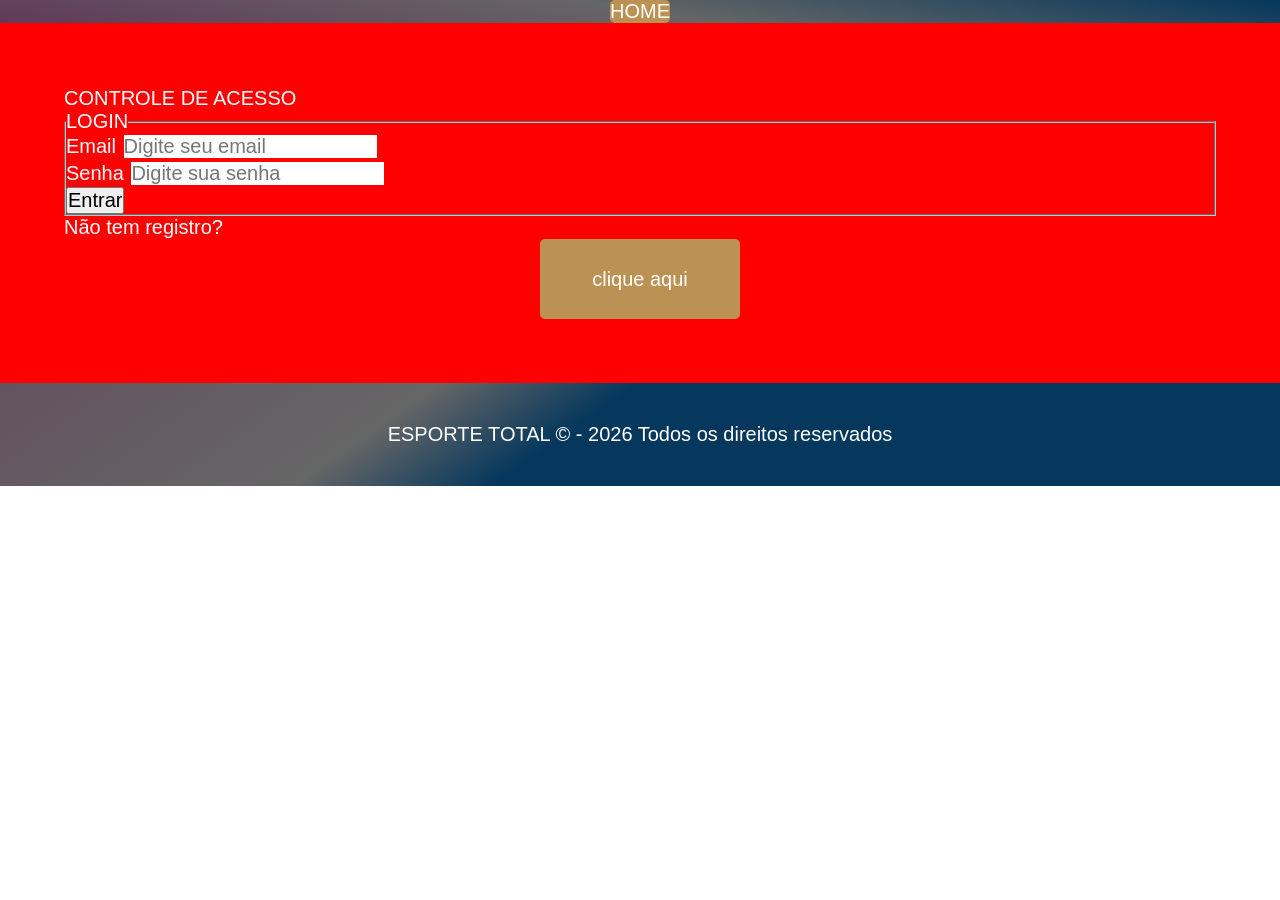
==== login.html @ d1bae3a7 "feat : Deixando a página igual a do professor" ====
<!doctype html>
<html lang="pt-br">

<head>
    <meta charset="UTF-8" />
    <meta name="viewport" content="width=device-width, initial-scale=1.0" />
    <title>ESPORTE TOTAL - LOGIN</title>
    <link rel="icon" href="./img/favicon.png" />
    <link rel="stylesheet" href="./css/main.css" />
</head>

<body>

    <header class="cabecalho">
        <nav aria-label="Menu de navegação principal" class="cabecalho__nav">
            <ul class="cabecalho__ul">
                <li class="cabecalho__li">
                    <a aria-label="Acessar página" class="cabecalho__a cabecalho__a--active"
                        href="./index.html">HOME</a>
                </li>
            </ul>
        </nav>
    </header>

    <main class="conteudo">
        <section class="hero">
            <div class="hero__container hero__container--index">
                <h1 class="hero__title">CONTROLE DE ACESSO</h1>

                <form action="#" method="GET">
                    <fieldset>
                        <legend>LOGIN</legend>
                        <div>
                            <label for="idEmail">Email</label>
                            <input type="email" name="email" id="idEmail" placeholder="Digite seu email" minlength="13"
                                maxlength="150" required oninvalid="this.setCustomValidity('Verifique suas informações!')">
                        </div>
                        <div>
                            <label for="idSenha">Senha</label>
                            <input type="password" name="senha" id="idSenha" placeholder="Digite sua senha" minlength="5"
                                maxlength="30" required>
                        </div>
                        <div>
                            <button type="submit" id="btnEntrar">Entrar</button>
                        </div>
                    </fieldset>
                </form>

                Não tem registro?<a aria-label="Para se cadastrar no sistema." class="hero__btn"
                    href="./cadastro.html">clique aqui</a>
            </div>
        </section>
    </main>

    <footer class="rodape">
        <p class="rodape__cpr">ESPORTE TOTAL &copy; - 2026 Todos os direitos reservados</p>
    </footer>

</body>

</html>
---- css/main.css ----
@import url("./base.css");
@import url("./cabecalho.css");
@import url("./hero.css");
@import url("./conteudo.css");
@import url("./rodape.css");
@import url("./tratativas.css");
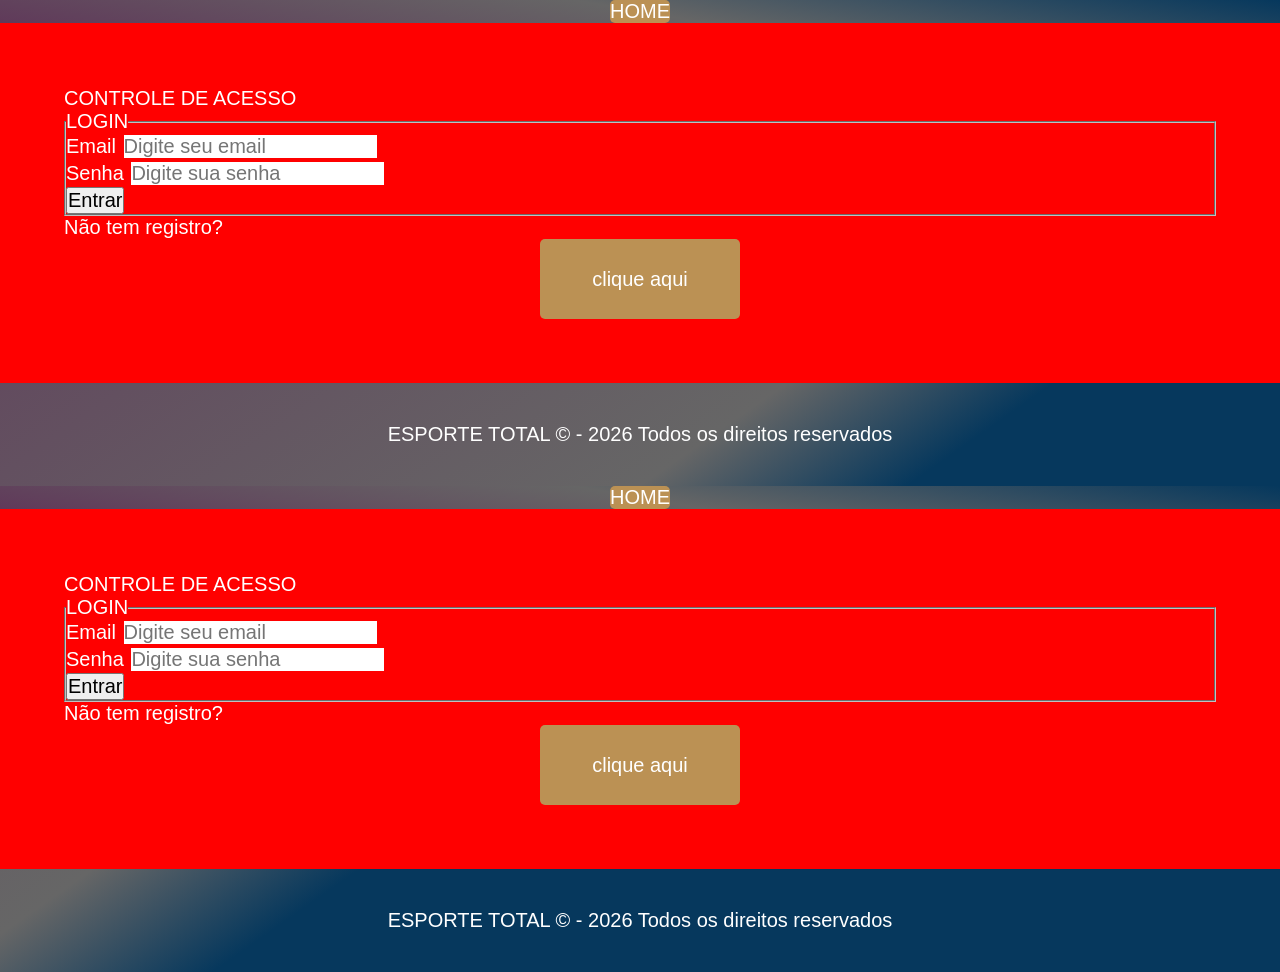
==== commit dfb0d515: "feat : Iniciando com JS" ====
--- a/login.html
+++ b/login.html
@@ -1,3 +1,67 @@
+<!doctype html>
+<html lang="pt-br">
+  <head>
+    <meta charset="UTF-8" />
+    <meta name="viewport" content="width=device-width, initial-scale=1.0" />
+    <title>ESPORTE TOTAL - LOGIN</title>
+    <link rel="icon" href="./img/favicon.png" />
+    <link rel="stylesheet" href="./css/main.css" />
+
+    <script src="./js/script.js" defer></script>
+
+  </head>
+
+  <body>
+    <header class="cabecalho">
+      <nav aria-label="Menu de navegação principal" class="cabecalho__nav">
+        <ul class="cabecalho__ul">
+
+          <li class="cabecalho__li">
+            <a
+              aria-label="Acessar página"
+              class="cabecalho__a cabecalho__a--active"
+              href="index.html"
+              >HOME</a
+            >
+          </li>
+          
+        </ul>
+      </nav>
+    </header>
+
+    <main class="conteudo">
+      <section class="hero">
+        <div class="hero__container hero__container--index">
+          <h1 class="hero__title">CONTROLE DE ACESSO</h1>
+
+            <form action="#" method="get">
+                <fieldset>
+                    <legend>LOGIN</legend>
+                    <div>
+                        <label for="idEmail">Email</label>
+                        <input type="email" name="email" id="idEmail" placeholder="Digite seu email" minlength="13" maxlength="150" required>
+                    </div>
+                    <div>
+                        <label for="idSenha">Senha</label>
+                        <input type="password" name="senha" id="idSenha" placeholder="Digite sua senha" minlength="13" maxlength="150" required>
+                    </div>
+                    <div>
+                        <button type="submit" id="btnEntrar">Entrar</button>
+                    </div>
+                </fieldset>
+            </form>
+
+          Não tem registro?<a aria-label="Para se cadastrar no sistema" class="hero__btn" href="./cadastro.html">clique aqui</a>
+        </div>
+      </section>
+    </main>
+
+    <footer class="rodape">
+      <p class="rodape__cpr">ESPORTE TOTAL &copy; - 2026 Todos os direitos reservados</p>
+    </footer>
+
+  </body>
+</html>
 <!doctype html>
 <html lang="pt-br">
 
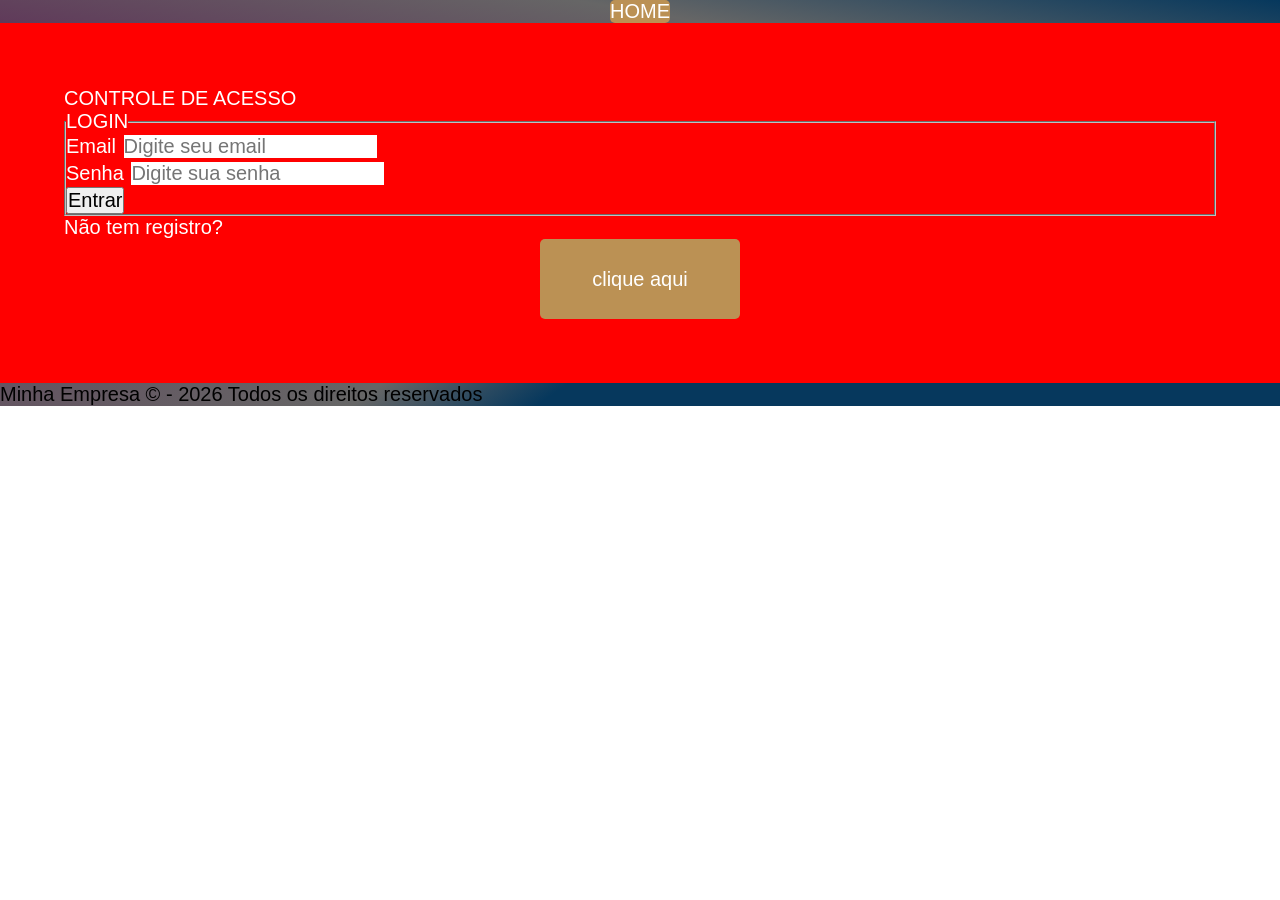
==== commit 15fd4709: "feat : Iniciando com JS, declarações e criações." ====
--- a/login.html
+++ b/login.html
@@ -8,118 +8,77 @@
     <link rel="stylesheet" href="./css/main.css" />
 
     <script src="./js/script.js" defer></script>
-
   </head>
 
   <body>
     <header class="cabecalho">
-      <nav aria-label="Menu de navegação principal" class="cabecalho__nav">
+      <nav class="cabecalho__nav" aria-label="Menu de Navegação principal">
         <ul class="cabecalho__ul">
-
           <li class="cabecalho__li">
             <a
-              aria-label="Acessar página"
               class="cabecalho__a cabecalho__a--active"
-              href="index.html"
+              href="./index.html"
+              aria-label="Ir para página Principal"
               >HOME</a
             >
           </li>
-          
         </ul>
       </nav>
     </header>
 
     <main class="conteudo">
       <section class="hero">
-        <div class="hero__container hero__container--index">
+        <div class="hero__container">
           <h1 class="hero__title">CONTROLE DE ACESSO</h1>
 
-            <form action="#" method="get">
-                <fieldset>
-                    <legend>LOGIN</legend>
-                    <div>
-                        <label for="idEmail">Email</label>
-                        <input type="email" name="email" id="idEmail" placeholder="Digite seu email" minlength="13" maxlength="150" required>
-                    </div>
-                    <div>
-                        <label for="idSenha">Senha</label>
-                        <input type="password" name="senha" id="idSenha" placeholder="Digite sua senha" minlength="13" maxlength="150" required>
-                    </div>
-                    <div>
-                        <button type="submit" id="btnEntrar">Entrar</button>
-                    </div>
-                </fieldset>
-            </form>
+          <form action="#" method="GET">
+            <fieldset>
+              <legend>LOGIN</legend>
+              <div>
+                <label for="idEmail">Email</label>
+                <input
+                  type="email"
+                  name="email"
+                  id="idEmail"
+                  placeholder="Digite seu email"
+                  minlength="13"
+                  maxlength="150"
+                  required
+                  oninvalid="setCustomValidity('Verifique suas informações!')"
+                />
+              </div>
 
-          Não tem registro?<a aria-label="Para se cadastrar no sistema" class="hero__btn" href="./cadastro.html">clique aqui</a>
+              <div>
+                <label for="idSenha">Senha</label>
+                <input
+                  type="password"
+                  name="senha"
+                  id="idSenha"
+                  placeholder="Digite sua senha"
+                  minlength="5"
+                  maxlength="30"
+                  required
+                />
+              </div>
+              <div>
+                <button type="submit" id="btnEntrar">Entrar</button>
+                <!-- <input type="submit"> -->
+              </div>
+            </fieldset>
+          </form>
+
+          Não tem registro?<a
+            aria-label="Para se cadastrar no sistema."
+            class="hero__btn"
+            href="./cadastro.html"
+            >clique aqui</a
+          >
         </div>
       </section>
     </main>
 
-    <footer class="rodape">
-      <p class="rodape__cpr">ESPORTE TOTAL &copy; - 2026 Todos os direitos reservados</p>
+    <footer>
+      <p>Minha Empresa &copy; - 2026 Todos os direitos reservados</p>
     </footer>
-
   </body>
 </html>
-<!doctype html>
-<html lang="pt-br">
-
-<head>
-    <meta charset="UTF-8" />
-    <meta name="viewport" content="width=device-width, initial-scale=1.0" />
-    <title>ESPORTE TOTAL - LOGIN</title>
-    <link rel="icon" href="./img/favicon.png" />
-    <link rel="stylesheet" href="./css/main.css" />
-</head>
-
-<body>
-
-    <header class="cabecalho">
-        <nav aria-label="Menu de navegação principal" class="cabecalho__nav">
-            <ul class="cabecalho__ul">
-                <li class="cabecalho__li">
-                    <a aria-label="Acessar página" class="cabecalho__a cabecalho__a--active"
-                        href="./index.html">HOME</a>
-                </li>
-            </ul>
-        </nav>
-    </header>
-
-    <main class="conteudo">
-        <section class="hero">
-            <div class="hero__container hero__container--index">
-                <h1 class="hero__title">CONTROLE DE ACESSO</h1>
-
-                <form action="#" method="GET">
-                    <fieldset>
-                        <legend>LOGIN</legend>
-                        <div>
-                            <label for="idEmail">Email</label>
-                            <input type="email" name="email" id="idEmail" placeholder="Digite seu email" minlength="13"
-                                maxlength="150" required oninvalid="this.setCustomValidity('Verifique suas informações!')">
-                        </div>
-                        <div>
-                            <label for="idSenha">Senha</label>
-                            <input type="password" name="senha" id="idSenha" placeholder="Digite sua senha" minlength="5"
-                                maxlength="30" required>
-                        </div>
-                        <div>
-                            <button type="submit" id="btnEntrar">Entrar</button>
-                        </div>
-                    </fieldset>
-                </form>
-
-                Não tem registro?<a aria-label="Para se cadastrar no sistema." class="hero__btn"
-                    href="./cadastro.html">clique aqui</a>
-            </div>
-        </section>
-    </main>
-
-    <footer class="rodape">
-        <p class="rodape__cpr">ESPORTE TOTAL &copy; - 2026 Todos os direitos reservados</p>
-    </footer>
-
-</body>
-
-</html>
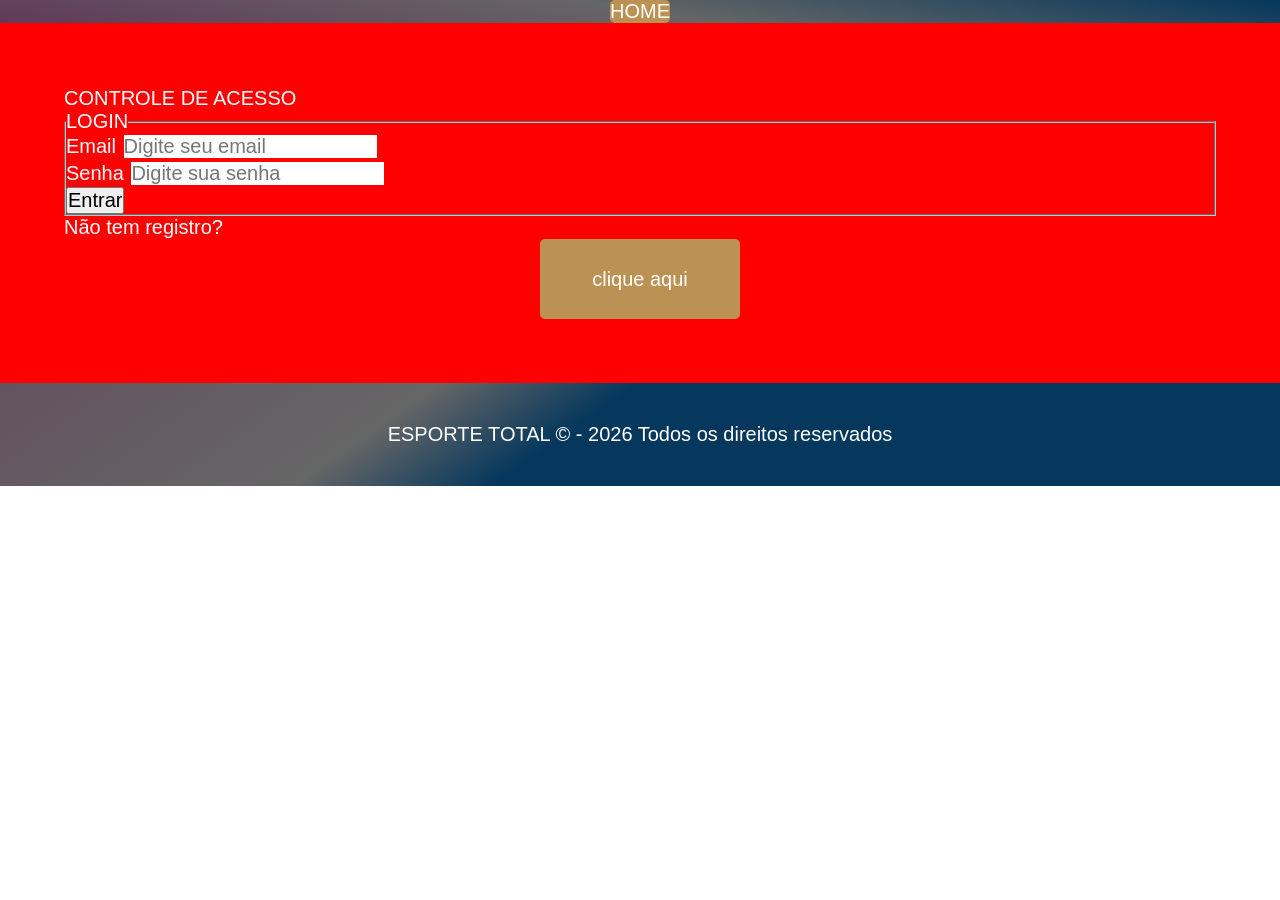
==== commit 99729336: "feat : iniciando javaScript" ====
--- a/login.html
+++ b/login.html
@@ -1,84 +1,64 @@
 <!doctype html>
 <html lang="pt-br">
-  <head>
+
+<head>
     <meta charset="UTF-8" />
     <meta name="viewport" content="width=device-width, initial-scale=1.0" />
     <title>ESPORTE TOTAL - LOGIN</title>
     <link rel="icon" href="./img/favicon.png" />
     <link rel="stylesheet" href="./css/main.css" />
 
-    <script src="./js/script.js" defer></script>
-  </head>
+    <script src="./js/script.js" defer ></script>
+</head>
 
-  <body>
+<body>
+
     <header class="cabecalho">
-      <nav class="cabecalho__nav" aria-label="Menu de Navegação principal">
-        <ul class="cabecalho__ul">
-          <li class="cabecalho__li">
-            <a
-              class="cabecalho__a cabecalho__a--active"
-              href="./index.html"
-              aria-label="Ir para página Principal"
-              >HOME</a
-            >
-          </li>
-        </ul>
-      </nav>
+        <nav aria-label="Menu de navegação principal" class="cabecalho__nav">
+            <ul class="cabecalho__ul">
+                <li class="cabecalho__li">
+                    <a aria-label="Acessar página" class="cabecalho__a cabecalho__a--active"
+                        href="./index.html">HOME</a>
+                </li>
+            </ul>
+        </nav>
     </header>
 
     <main class="conteudo">
-      <section class="hero">
-        <div class="hero__container">
-          <h1 class="hero__title">CONTROLE DE ACESSO</h1>
+        <section class="hero">
+            <div class="hero__container hero__container--index">
+                <h1 class="hero__title">CONTROLE DE ACESSO</h1>
 
-          <form action="#" method="GET">
-            <fieldset>
-              <legend>LOGIN</legend>
-              <div>
-                <label for="idEmail">Email</label>
-                <input
-                  type="email"
-                  name="email"
-                  id="idEmail"
-                  placeholder="Digite seu email"
-                  minlength="13"
-                  maxlength="150"
-                  required
-                  oninvalid="setCustomValidity('Verifique suas informações!')"
-                />
-              </div>
 
-              <div>
-                <label for="idSenha">Senha</label>
-                <input
-                  type="password"
-                  name="senha"
-                  id="idSenha"
-                  placeholder="Digite sua senha"
-                  minlength="5"
-                  maxlength="30"
-                  required
-                />
-              </div>
-              <div>
-                <button type="submit" id="btnEntrar">Entrar</button>
-                <!-- <input type="submit"> -->
-              </div>
-            </fieldset>
-          </form>
+                <form action="#" method="GET">
+                    <fieldset>
+                        <legend>LOGIN</legend>
+                        <div>
+                            <label for="idEmail">Email</label>
+                            <input type="email" name="email" id="idEmail" placeholder="Digite seu email" minlength="13"
+                                maxlength="150" required oninvalid="this.setCustomValidity('Verifique suas informações!')">
+                        </div>
+                        <div>
+                            <label for="idSenha">Senha</label>
+                            <input type="password" name="senha" id="idSenha" placeholder="Digite sua senha" minlength="5"
+                                maxlength="30" required>
+                        </div>
+                        <div>
+                            <button type="submit" id="btnEntrar">Entrar</button>
+                        </div>
+                    </fieldset>
+                </form>
 
-          Não tem registro?<a
-            aria-label="Para se cadastrar no sistema."
-            class="hero__btn"
-            href="./cadastro.html"
-            >clique aqui</a
-          >
-        </div>
-      </section>
+                Não tem registro?<a aria-label="Para se cadastrar no sistema." class="hero__btn"
+                    href="./cadastro.html">clique aqui</a>
+            </div>
+        </section>
     </main>
 
-    <footer>
-      <p>Minha Empresa &copy; - 2026 Todos os direitos reservados</p>
+    <footer class="rodape">
+        <p class="rodape__cpr">ESPORTE TOTAL &copy; - 2026 Todos os direitos reservados</p>
     </footer>
-  </body>
-</html>
+
+</body>
+
+</html>
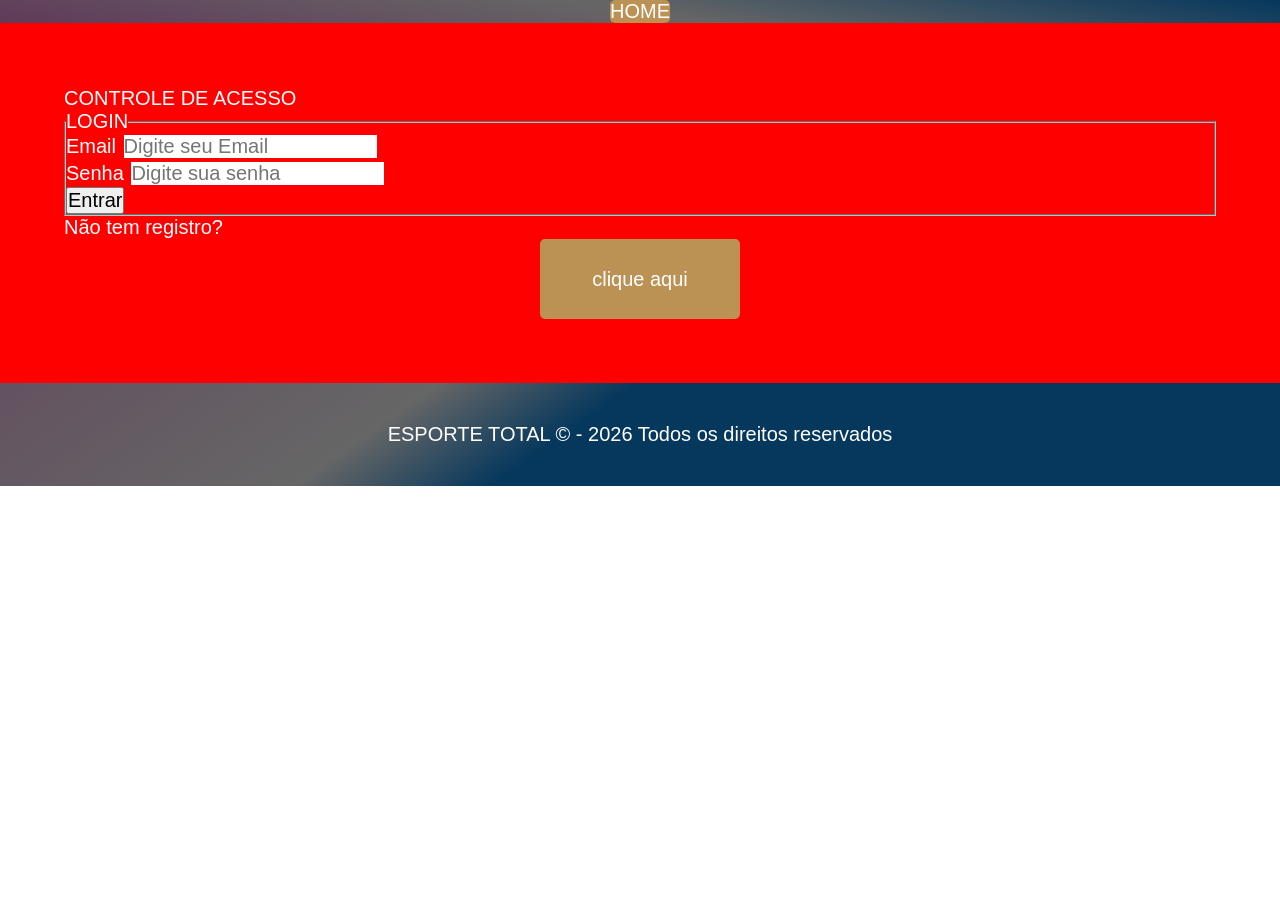
==== commit 44b0d8f8: "feat : Iniciando com JS, declarações e criaçãoes." ====
--- a/login.html
+++ b/login.html
@@ -8,11 +8,11 @@
     <link rel="icon" href="./img/favicon.png" />
     <link rel="stylesheet" href="./css/main.css" />
 
-    <script src="./js/script.js" defer ></script>
+    <script src=".js/script.js"></script>
+
 </head>
 
 <body>
-
     <header class="cabecalho">
         <nav aria-label="Menu de navegação principal" class="cabecalho__nav">
             <ul class="cabecalho__ul">
@@ -29,28 +29,26 @@
             <div class="hero__container hero__container--index">
                 <h1 class="hero__title">CONTROLE DE ACESSO</h1>
 
+                    <form action="/index.php" method="GET">
+                        <fieldset>
+                            <legend>LOGIN</legend>
+                            <div>
+                                <label for="idEmail">Email</label>
+                                <input type="email" name="email" id="idEmail" placeholder="Digite seu Email"
+                                minlength="13" maxlength="150" required oninvalid="this.setCustomValidity('Verifique suas informações')"> 
+                            </div>
+                            <div>
+                                <label for="idSenha">Senha</label>
+                                <input type="password" name="senha" id="idSenha" placeholder="Digite sua senha" 
+                                minlength="5" maxlength="30" required> 
+                            </div>
+                            <div>
+                                 <button type="submit" id="btnEntrar">Entrar</button> 
+                            </div>
+                        </fieldset>
+                    </form>
 
-                <form action="#" method="GET">
-                    <fieldset>
-                        <legend>LOGIN</legend>
-                        <div>
-                            <label for="idEmail">Email</label>
-                            <input type="email" name="email" id="idEmail" placeholder="Digite seu email" minlength="13"
-                                maxlength="150" required oninvalid="this.setCustomValidity('Verifique suas informações!')">
-                        </div>
-                        <div>
-                            <label for="idSenha">Senha</label>
-                            <input type="password" name="senha" id="idSenha" placeholder="Digite sua senha" minlength="5"
-                                maxlength="30" required>
-                        </div>
-                        <div>
-                            <button type="submit" id="btnEntrar">Entrar</button>
-                        </div>
-                    </fieldset>
-                </form>
-
-                Não tem registro?<a aria-label="Para se cadastrar no sistema." class="hero__btn"
-                    href="./cadastro.html">clique aqui</a>
+               Não tem registro?<a aria-label="Para se cadastrar no sistema." class="hero__btn" href="./cadastro.html">clique aqui</a>
             </div>
         </section>
     </main>
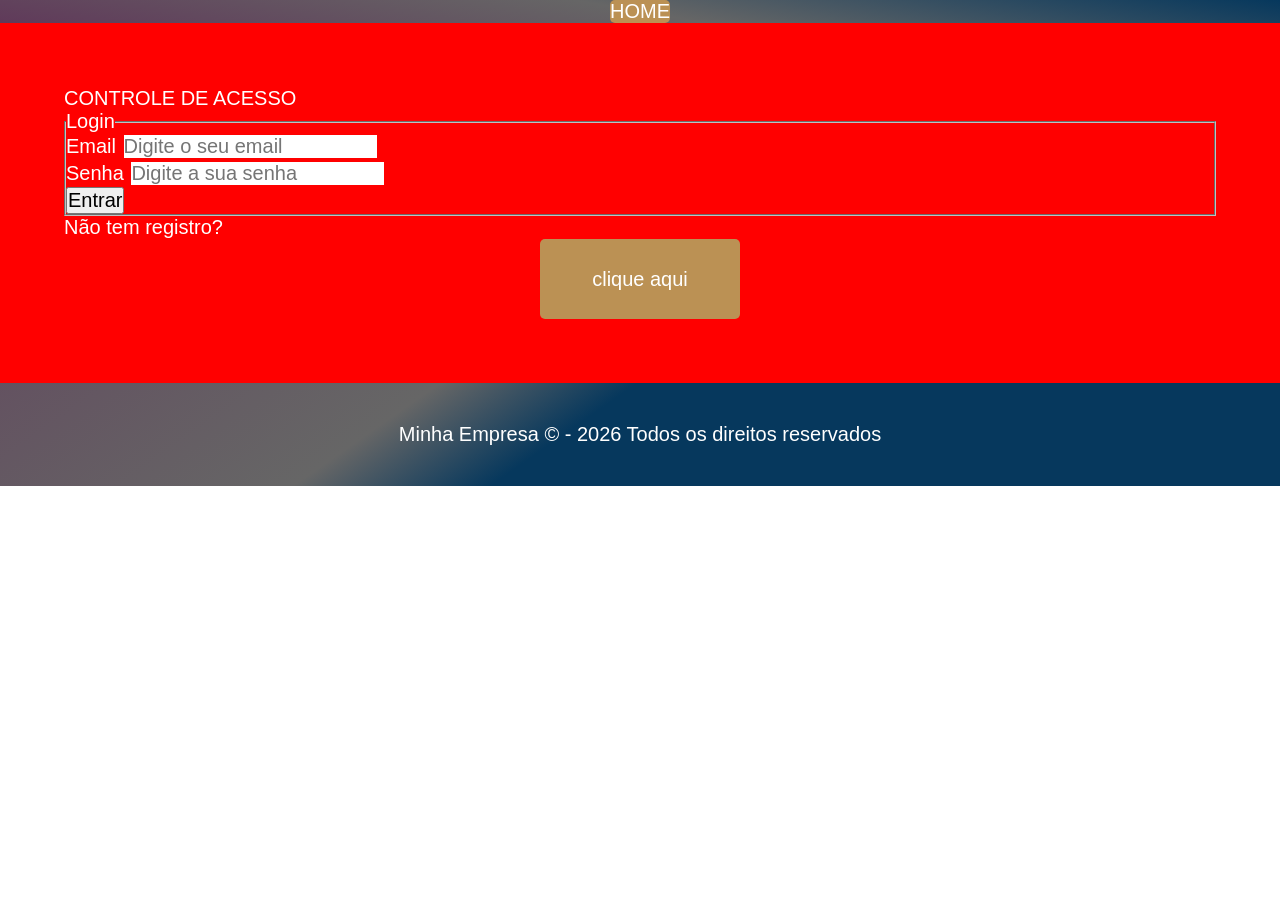
==== commit ab9a44ed: "fix: resolvendo conflitos usando a versao remota" ====
--- a/login.html
+++ b/login.html
@@ -1,62 +1,53 @@
 <!doctype html>
 <html lang="pt-br">
-
-<head>
+  <head>
     <meta charset="UTF-8" />
     <meta name="viewport" content="width=device-width, initial-scale=1.0" />
     <title>ESPORTE TOTAL - LOGIN</title>
     <link rel="icon" href="./img/favicon.png" />
     <link rel="stylesheet" href="./css/main.css" />
+  </head>
 
-    <script src=".js/script.js"></script>
+  <body>
 
-</head>
-
-<body>
     <header class="cabecalho">
-        <nav aria-label="Menu de navegação principal" class="cabecalho__nav">
-            <ul class="cabecalho__ul">
-                <li class="cabecalho__li">
-                    <a aria-label="Acessar página" class="cabecalho__a cabecalho__a--active"
-                        href="./index.html">HOME</a>
-                </li>
-            </ul>
-        </nav>
+      <nav aria-label="Menu de navegação principal" class="cabecalho__nav">
+        <ul class="cabecalho__ul">
+          <li class="cabecalho__li"><a aria-label="Acessar Página principal" class="cabecalho__a cabecalho__a--active" href=".index.html">HOME</a></li>
+        </ul>
+      </nav>
     </header>
 
     <main class="conteudo">
-        <section class="hero">
-            <div class="hero__container hero__container--index">
-                <h1 class="hero__title">CONTROLE DE ACESSO</h1>
+      <section class="hero">
+        <div class="hero__container">
+          <h1 class="hero__title">CONTROLE DE ACESSO</h1>
 
-                    <form action="/index.php" method="GET">
-                        <fieldset>
-                            <legend>LOGIN</legend>
-                            <div>
-                                <label for="idEmail">Email</label>
-                                <input type="email" name="email" id="idEmail" placeholder="Digite seu Email"
-                                minlength="13" maxlength="150" required oninvalid="this.setCustomValidity('Verifique suas informações')"> 
-                            </div>
-                            <div>
-                                <label for="idSenha">Senha</label>
-                                <input type="password" name="senha" id="idSenha" placeholder="Digite sua senha" 
-                                minlength="5" maxlength="30" required> 
-                            </div>
-                            <div>
-                                 <button type="submit" id="btnEntrar">Entrar</button> 
-                            </div>
-                        </fieldset>
-                    </form>
+          <form action="#" method="get">
+            <fieldset>
+                <legend> Login</legend>
+                <div>
+                    <label for="idEmail">Email</label>
+                    <input type="email" name="email" id="idEmail" placeholder="Digite o seu email" minlength="13" maxlength="150" required oninvalid="setCustomValidity('verifique suas informações')">
+                </div>
+                <div>
+                    <label for="idSenha">Senha</label>
+                    <input type="password" id="idSenha" placeholder="Digite a sua senha" minlength="5" maxlength="30" required> 
+                </div>
+                <div>
+                    <button type="submit" class="btn_entrar">Entrar</button>
+                </div>
+            </fieldset>
+          </form>
 
-               Não tem registro?<a aria-label="Para se cadastrar no sistema." class="hero__btn" href="./cadastro.html">clique aqui</a>
-            </div>
-        </section>
+
+          Não tem registro?<a aria-label="Para se cadastrar no sistema"class="hero__btn" href="./cadastro.html">clique aqui</a>
+        </div>
+      </section>
     </main>
 
     <footer class="rodape">
-        <p class="rodape__cpr">ESPORTE TOTAL &copy; - 2026 Todos os direitos reservados</p>
+      <p>Minha Empresa &copy; - 2026 Todos os direitos reservados</p>
     </footer>
-
-</body>
-
-</html>+  </body>
+</html>
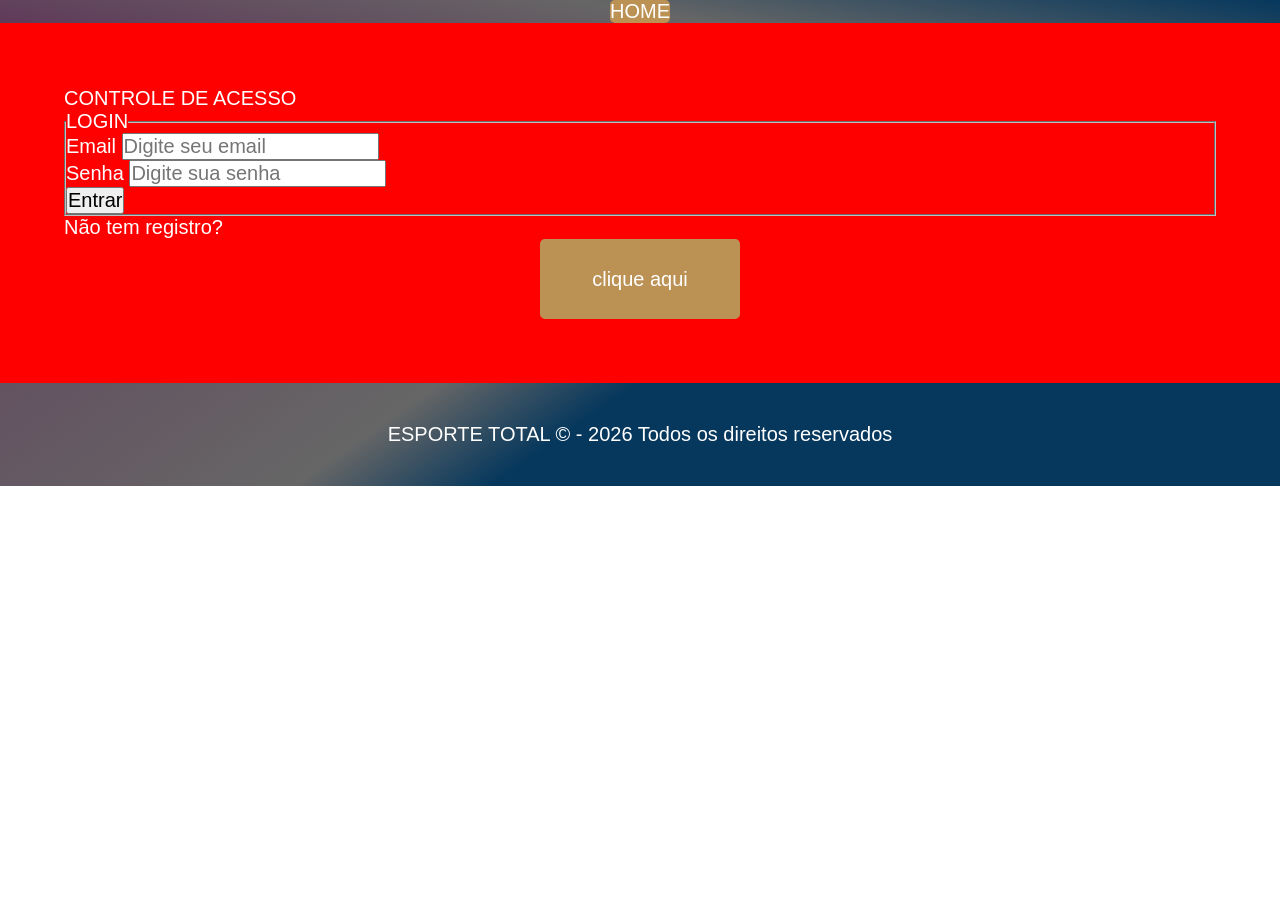
==== commit f9ebe072: "feat : realizando login com estrutura javascript" ====
--- a/login.html
+++ b/login.html
@@ -1,53 +1,68 @@
 <!doctype html>
 <html lang="pt-br">
-  <head>
+
+<head>
     <meta charset="UTF-8" />
     <meta name="viewport" content="width=device-width, initial-scale=1.0" />
     <title>ESPORTE TOTAL - LOGIN</title>
     <link rel="icon" href="./img/favicon.png" />
     <link rel="stylesheet" href="./css/main.css" />
-  </head>
 
-  <body>
+    <script src="./js/script.js" defer></script>
+
+</head>
+ 
+<body>
 
     <header class="cabecalho">
-      <nav aria-label="Menu de navegação principal" class="cabecalho__nav">
-        <ul class="cabecalho__ul">
-          <li class="cabecalho__li"><a aria-label="Acessar Página principal" class="cabecalho__a cabecalho__a--active" href=".index.html">HOME</a></li>
-        </ul>
-      </nav>
+        <nav aria-label="Menu de navegação principal" class="cabecalho__nav">
+            <ul class="cabecalho__ul">
+                <li class="cabecalho__li">
+                    <a aria-label="Acessar página" class="cabecalho__a cabecalho__a--active"
+                        href="./index.html">HOME</a>
+                </li>
+            </ul>
+        </nav>
     </header>
 
     <main class="conteudo">
-      <section class="hero">
-        <div class="hero__container">
-          <h1 class="hero__title">CONTROLE DE ACESSO</h1>
-
-          <form action="#" method="get">
-            <fieldset>
-                <legend> Login</legend>
-                <div>
-                    <label for="idEmail">Email</label>
-                    <input type="email" name="email" id="idEmail" placeholder="Digite o seu email" minlength="13" maxlength="150" required oninvalid="setCustomValidity('verifique suas informações')">
-                </div>
-                <div>
-                    <label for="idSenha">Senha</label>
-                    <input type="password" id="idSenha" placeholder="Digite a sua senha" minlength="5" maxlength="30" required> 
-                </div>
-                <div>
-                    <button type="submit" class="btn_entrar">Entrar</button>
-                </div>
-            </fieldset>
-          </form>
+        <section class="hero">
+            <div class="hero__container hero__container--index">
+                <h1 class="hero__title">CONTROLE DE ACESSO</h1>
 
 
-          Não tem registro?<a aria-label="Para se cadastrar no sistema"class="hero__btn" href="./cadastro.html">clique aqui</a>
-        </div>
-      </section>
+
+
+                <form action="#" method="GET">
+                    <fieldset>
+                        <legend >LOGIN</legend>
+                        <div>
+                            <label for="idEmail">Email</label>
+                            <input type="email" name="email" id="idEmail" placeholder="Digite seu email" minlength="13"
+                                maxlength="150" required oninvalid="this.setCustomValidity('Verifique suas informações!')">
+                        </div>
+                        <div>
+                            <label for="idSenha">Senha</label>
+                            <input type="password" name="senha" id="idSenha" placeholder="Digite sua senha" minlength="5"
+                                maxlength="30" required>
+                        </div>
+                        <div>
+
+                            <button type="submit" id="btnEntrar">Entrar</button>
+                            
+                        </div>
+                    </fieldset>
+                </form>
+
+                Não tem registro?<a aria-label="Para se cadastrar no sistema." class="hero__btn"
+                    href="./cadastro.html">clique aqui</a>
+            </div>
+        </section>
     </main>
 
     <footer class="rodape">
-      <p>Minha Empresa &copy; - 2026 Todos os direitos reservados</p>
+        <p class="rodape__cpr">ESPORTE TOTAL &copy; - 2026 Todos os direitos reservados</p>
     </footer>
-  </body>
-</html>
+</body>
+
+</html>
